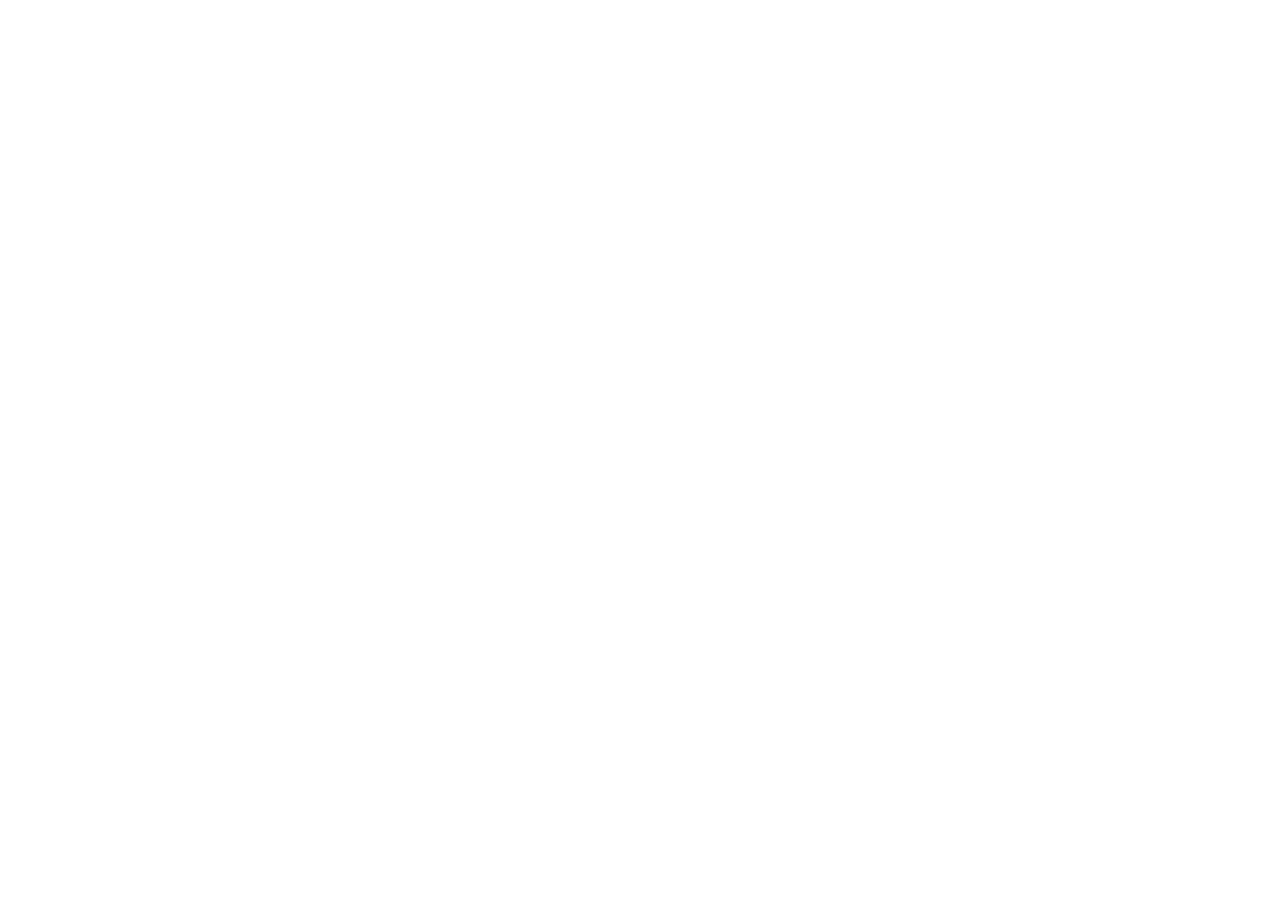
==== index.html @ 39eb7493 "Initial Commit" ====
<!DOCTYPE html>
<html lang="en" dir="ltr">
  <head>
    <meta charset="utf-8">
    <title>Layout = Home</title>

      <!-- attach own css -->
      <link rel="stylesheet" href="/css/main.css">
  </head>
  <body>
    

  </body>
</html>
---- css/main.css ----
h1 {
  color: red;
}
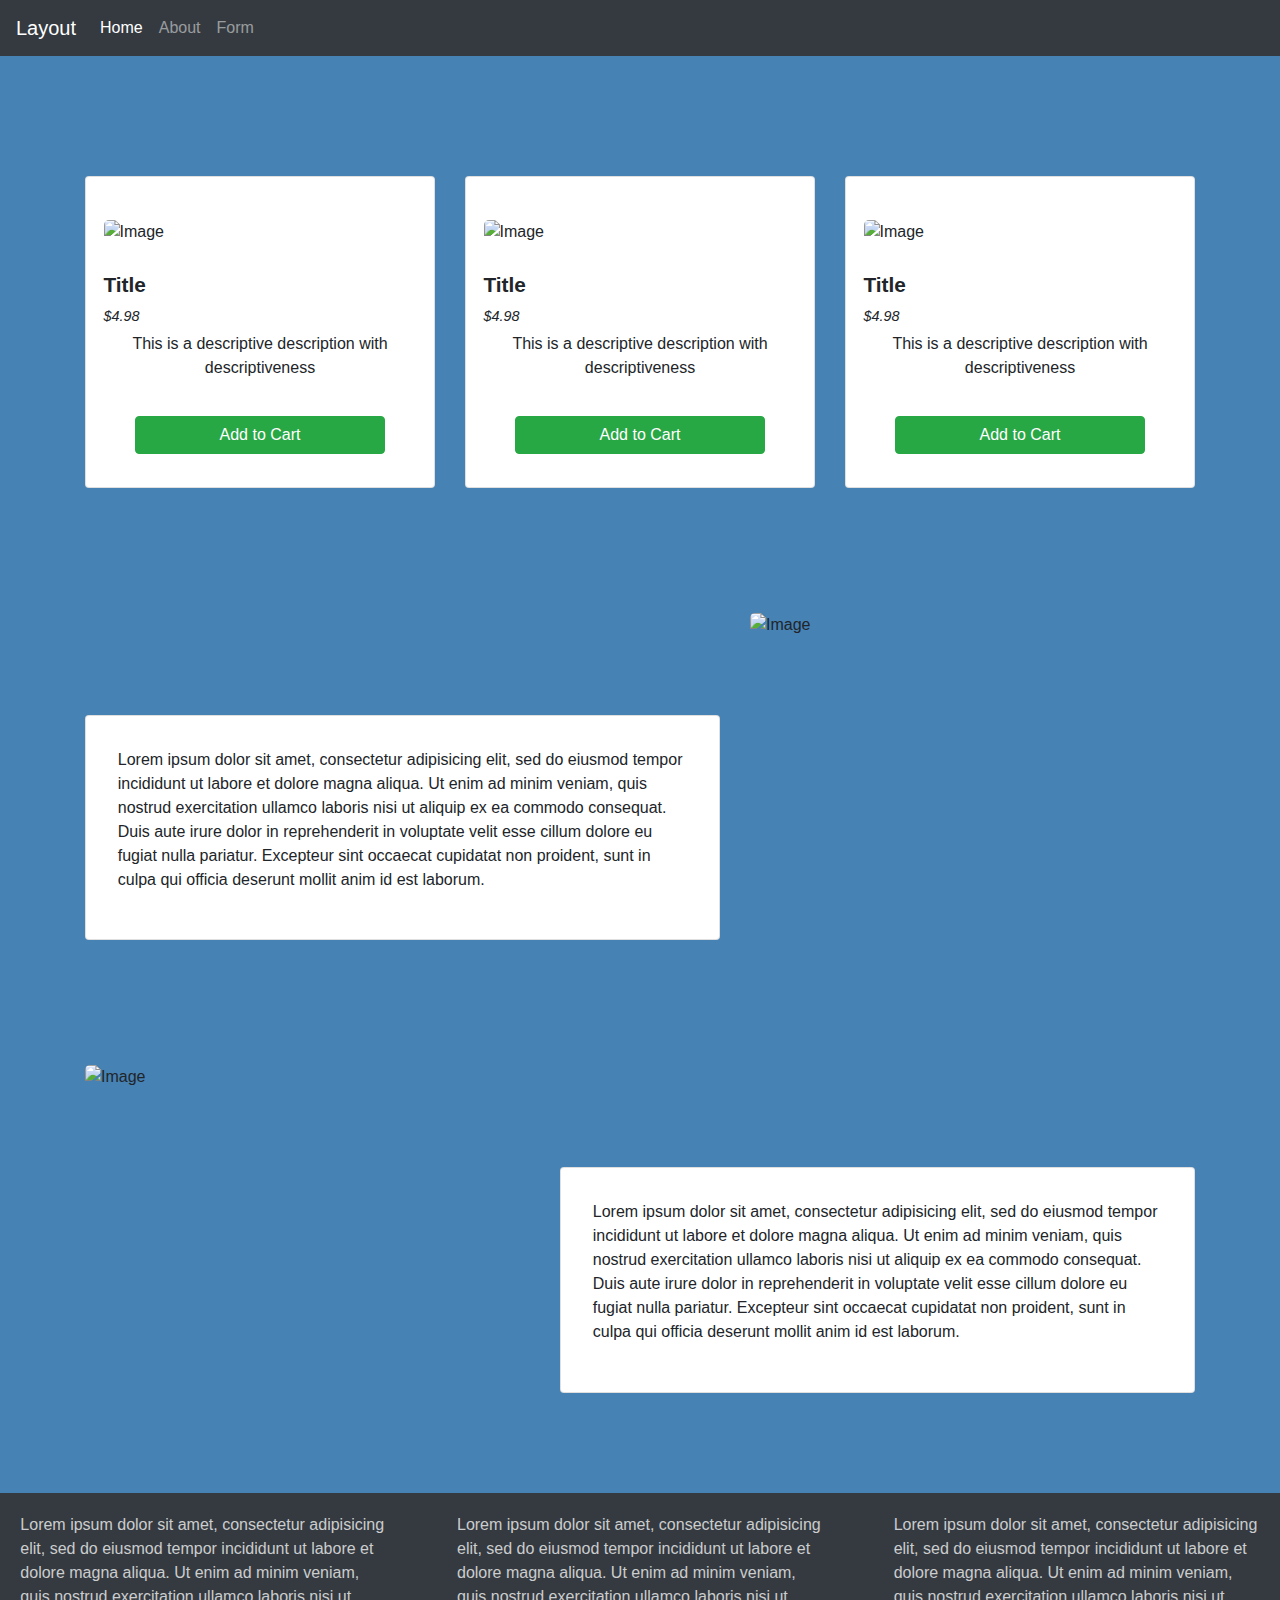
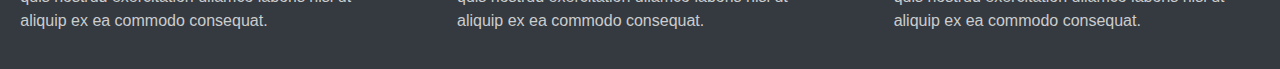
==== commit d8959b2f: "finihsed home page TODO about page" ====
--- a/index.html
+++ b/index.html
@@ -2,13 +2,135 @@
 <html lang="en" dir="ltr">
   <head>
     <meta charset="utf-8">
-    <title>Layout = Home</title>
+    <title>Layout - Home</title>
+
+      <!-- attach bootstrap css-->
+      <link rel="stylesheet" href="https://maxcdn.bootstrapcdn.com/bootstrap/4.0.0/css/bootstrap.min.css" integrity="sha384-Gn5384xqQ1aoWXA+058RXPxPg6fy4IWvTNh0E263XmFcJlSAwiGgFAW/dAiS6JXm" crossorigin="anonymous">
 
       <!-- attach own css -->
       <link rel="stylesheet" href="/css/main.css">
+
   </head>
   <body>
-    
+    <header>
+      <div class="row">
+        <div class="col-md-12">
+          <nav class="navbar navbar-expand-lg navbar-dark bg-dark">
+            <a class="navbar-brand" href="./index.html">Layout</a>
+            <button class="navbar-toggler" type="button" data-toggle="collapse" data-target="#navbarNav" aria-controls="navbarNav" aria-expanded="false" aria-label="Toggle navigation">
+              <span class="navbar-toggler-icon"></span>
+            </button>
+            <div class="collapse navbar-collapse" id="navbarNav">
+              <ul class="navbar-nav">
+                <li class="nav-item active">
+                  <a class="nav-link" href="./index.html">Home <span class="sr-only">(current)</span></a>
+                </li>
+                <li class="nav-item">
+                  <a class="nav-link" href="./html/about.html">About</a>
+                </li>
+                <li class="nav-item">
+                  <a class="nav-link" href="#">Form</a>
+                </li>
+              </ul>
+            </div>
+          </nav>
+        </div> <!-- ends col 12 for nav -->
+      </div> <!-- ends row 12 for nav -->
+    </header>
 
+    <main>
+      <div class="container">
+        <div class="row">
+          <div class="col-md-4">
+            <div class="card">
+              <div class="card-img">
+                <img src="http://placehold.it/250x250" alt="Image">
+              </div>
+              <div class="card-title">Title</div>
+              <div class="card-subtitle">$4.98</div>
+              <div class="card-text">
+                <p>This is a descriptive description with descriptiveness</p>
+              </div>
+              <button class="btn btn-success">Add to Cart</button>
+            </div>
+          </div> <!-- ends card 1 -->
+
+          <div class="col-md-4">
+            <div class="card">
+              <div class="card-img">
+                <img src="http://placehold.it/250x250" alt="Image">
+              </div>
+              <div class="card-title">Title</div>
+              <div class="card-subtitle">$4.98</div>
+              <div class="card-text">
+                <p>This is a descriptive description with descriptiveness</p>
+              </div>
+              <button class="btn btn-success">Add to Cart</button>
+            </div>
+          </div> <!-- ends card 2 -->
+
+          <div class="col-md-4">
+            <div class="card">
+              <div class="card-img">
+                <img src="http://placehold.it/250x250" alt="Image">
+              </div>
+              <div class="card-title">Title</div>
+              <div class="card-subtitle">$4.98</div>
+              <div class="card-text">
+                <p>This is a descriptive description with descriptiveness</p>
+              </div>
+              <button class="btn btn-success">Add to Cart</button>
+            </div>
+          </div> <!-- ends card 3 -->
+        </div> <!-- ends row for cards -->
+
+
+        <div class="row">
+          <div class="col-md-7">
+            <div class="card description">
+              <p>Lorem ipsum dolor sit amet, consectetur adipisicing elit, sed do eiusmod tempor incididunt ut labore et dolore magna aliqua. Ut enim ad minim veniam, quis nostrud exercitation ullamco laboris nisi ut aliquip ex ea commodo consequat. Duis aute irure dolor in reprehenderit in voluptate velit esse cillum dolore eu fugiat nulla pariatur. Excepteur sint occaecat cupidatat non proident, sunt in culpa qui officia deserunt mollit anim id est laborum.</p>
+            </div>
+          </div> <!-- ends col 7 -->
+          <div class="col-md-5">
+            <div class="card-img">
+              <img src="http://placehold.it/250x250" alt="Image">
+            </div>
+          </div> <!-- ends col 5 -->
+        </div> <!-- ends row -->
+
+      <div class="row">
+        <div class="col-md-5">
+          <div class="card-img">
+            <img src="http://placehold.it/250x250" alt="Image">
+          </div>
+        </div> <!-- ends col 5 -->
+        <div class="col-md-7">
+          <div class="card description">
+            <p>Lorem ipsum dolor sit amet, consectetur adipisicing elit, sed do eiusmod tempor incididunt ut labore et dolore magna aliqua. Ut enim ad minim veniam, quis nostrud exercitation ullamco laboris nisi ut aliquip ex ea commodo consequat. Duis aute irure dolor in reprehenderit in voluptate velit esse cillum dolore eu fugiat nulla pariatur. Excepteur sint occaecat cupidatat non proident, sunt in culpa qui officia deserunt mollit anim id est laborum.</p>
+          </div>
+        </div> <!-- ends col 7 -->
+      </div> <!-- ends row -->
+
+    </div> <!-- ends container -->
+    </main>
+
+    <footer>
+      <div class="row">
+        <div class="col-md-4">
+          <p>Lorem ipsum dolor sit amet, consectetur adipisicing elit, sed do eiusmod tempor incididunt ut labore et dolore magna aliqua. Ut enim ad minim veniam, quis nostrud exercitation ullamco laboris nisi ut aliquip ex ea commodo consequat.</p>
+        </div> <!-- ends col 4 -->
+        <div class="col-md-4">
+          <p>Lorem ipsum dolor sit amet, consectetur adipisicing elit, sed do eiusmod tempor incididunt ut labore et dolore magna aliqua. Ut enim ad minim veniam, quis nostrud exercitation ullamco laboris nisi ut aliquip ex ea commodo consequat.</p>
+        </div> <!--ends col 4 -->
+        <div class="col-md-4">
+          <p>Lorem ipsum dolor sit amet, consectetur adipisicing elit, sed do eiusmod tempor incididunt ut labore et dolore magna aliqua. Ut enim ad minim veniam, quis nostrud exercitation ullamco laboris nisi ut aliquip ex ea commodo consequat.</p>
+        </div>  <!-- ends col 4 -->
+      </div> <!-- ends row -->
+    </footer>
+
+    <!-- attach bootstrap js-->
+    <script src="https://code.jquery.com/jquery-3.2.1.slim.min.js" integrity="sha384-KJ3o2DKtIkvYIK3UENzmM7KCkRr/rE9/Qpg6aAZGJwFDMVNA/GpGFF93hXpG5KkN" crossorigin="anonymous"></script>
+    <script src="https://cdnjs.cloudflare.com/ajax/libs/popper.js/1.12.9/umd/popper.min.js" integrity="sha384-ApNbgh9B+Y1QKtv3Rn7W3mgPxhU9K/ScQsAP7hUibX39j7fakFPskvXusvfa0b4Q" crossorigin="anonymous"></script>
+    <script src="https://maxcdn.bootstrapcdn.com/bootstrap/4.0.0/js/bootstrap.min.js" integrity="sha384-JZR6Spejh4U02d8jOt6vLEHfe/JQGiRRSQQxSfFWpi1MquVdAyjUar5+76PVCmYl" crossorigin="anonymous"></script>
   </body>
 </html>
--- a/css/main.css
+++ b/css/main.css
@@ -1,3 +1,56 @@
-h1 {
-  color: red;
+body {
+  margin: 0px;
+  padding: 0px;
+  overflow-x: hidden;
+  background: steelblue;
 }
+
+.container>.row {
+  margin-top: 100px;
+}
+
+.card {
+  padding: 5%;
+  margin-top: 20px;
+}
+
+.card-img>img {
+  display: block;
+  margin: 25px auto;
+  width: 100%;
+  border-radius: 5px;
+}
+
+.card-title {
+  font-size: 130%;
+  font-weight: bold;
+}
+
+.card-subtitle {
+  font-size: 90%;
+  font-style: italic;
+}
+
+.card-text>p {
+  text-align: center;
+  padding: 5px;
+}
+
+.card>button {
+  width: 80%;
+  margin: 15px auto;
+}
+
+.description{
+  margin-top: 20%;
+}
+
+footer {
+  background-color: #343a40!important;
+  margin-top: 100px;
+}
+
+footer p {
+  color: rgba(255, 255, 255, 0.75);
+  padding: 5%;
+}
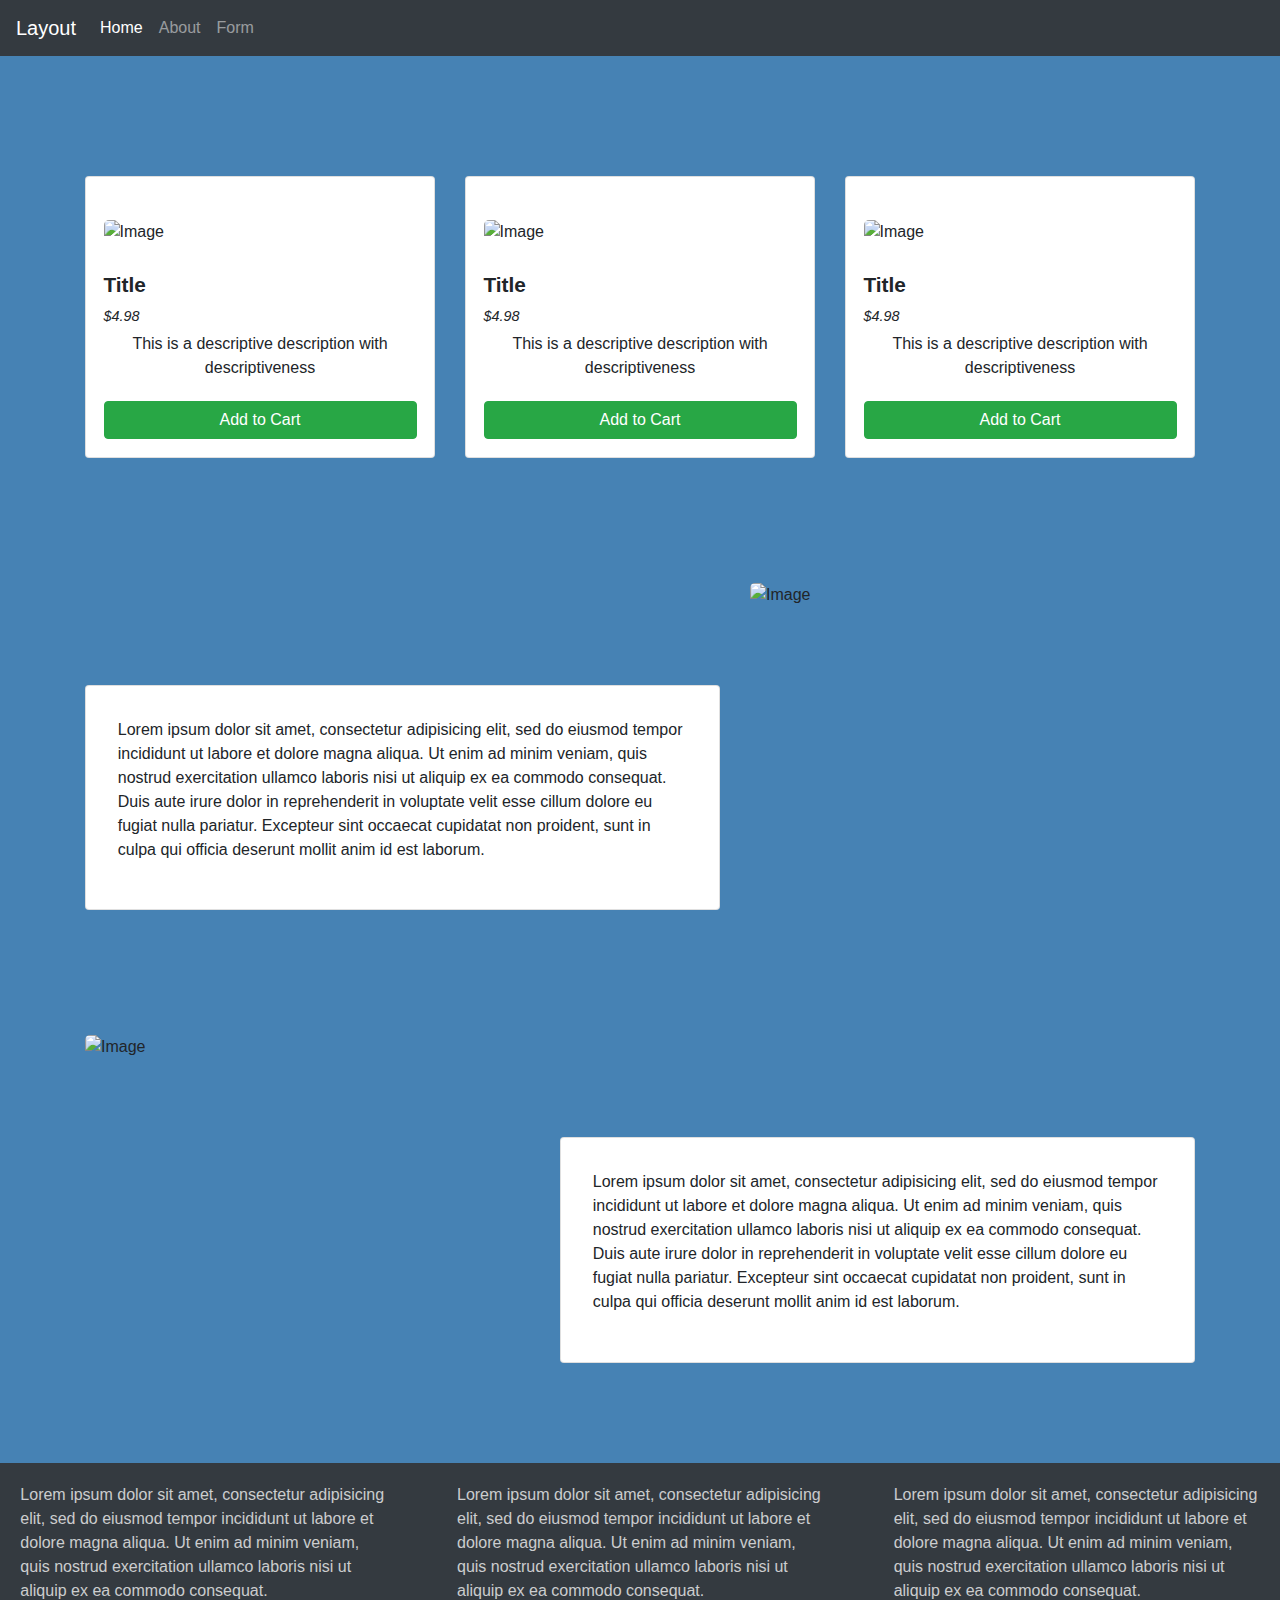
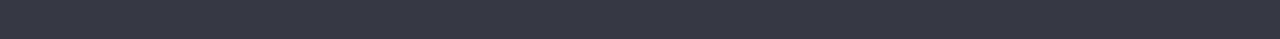
==== commit 76364a3e: "Added mobile optimization" ====
--- a/index.html
+++ b/index.html
@@ -29,7 +29,7 @@
                   <a class="nav-link" href="./html/about.html">About</a>
                 </li>
                 <li class="nav-item">
-                  <a class="nav-link" href="#">Form</a>
+                  <a class="nav-link" href="./html/form.html">Form</a>
                 </li>
               </ul>
             </div>
@@ -41,7 +41,7 @@
     <main>
       <div class="container">
         <div class="row">
-          <div class="col-md-4">
+          <div class="col-md-4 col-sm-6">
             <div class="card">
               <div class="card-img">
                 <img src="http://placehold.it/250x250" alt="Image">
@@ -55,7 +55,7 @@
             </div>
           </div> <!-- ends card 1 -->
 
-          <div class="col-md-4">
+          <div class="col-md-4 col-sm-6">
             <div class="card">
               <div class="card-img">
                 <img src="http://placehold.it/250x250" alt="Image">
@@ -69,7 +69,7 @@
             </div>
           </div> <!-- ends card 2 -->
 
-          <div class="col-md-4">
+          <div class="col-md-4 col-sm-6">
             <div class="card">
               <div class="card-img">
                 <img src="http://placehold.it/250x250" alt="Image">
@@ -83,7 +83,6 @@
             </div>
           </div> <!-- ends card 3 -->
         </div> <!-- ends row for cards -->
-
 
         <div class="row">
           <div class="col-md-7">
--- a/css/main.css
+++ b/css/main.css
@@ -36,13 +36,19 @@
   padding: 5px;
 }
 
-.card>button {
+{
   width: 80%;
   margin: 15px auto;
 }
 
 .description{
   margin-top: 20%;
+}
+
+.author {
+ text-align: right;
+ font-style: italic;
+ padding-right: 25px;
 }
 
 footer {
@@ -54,3 +60,27 @@
   color: rgba(255, 255, 255, 0.75);
   padding: 5%;
 }
+
+
+/*************************************************
+
+CSS under 800px
+
+***************************************************/
+
+@media only screen and (max-width: 800px) {
+  .description {
+    margin-top: 0;
+  }
+
+  .container>.row{
+    margin-top: 25px;
+  }
+}
+
+
+@media only screen (min-width: 900px) and (max-width: 1100px) {
+  p {
+    font-weight: bold;
+  }
+}
